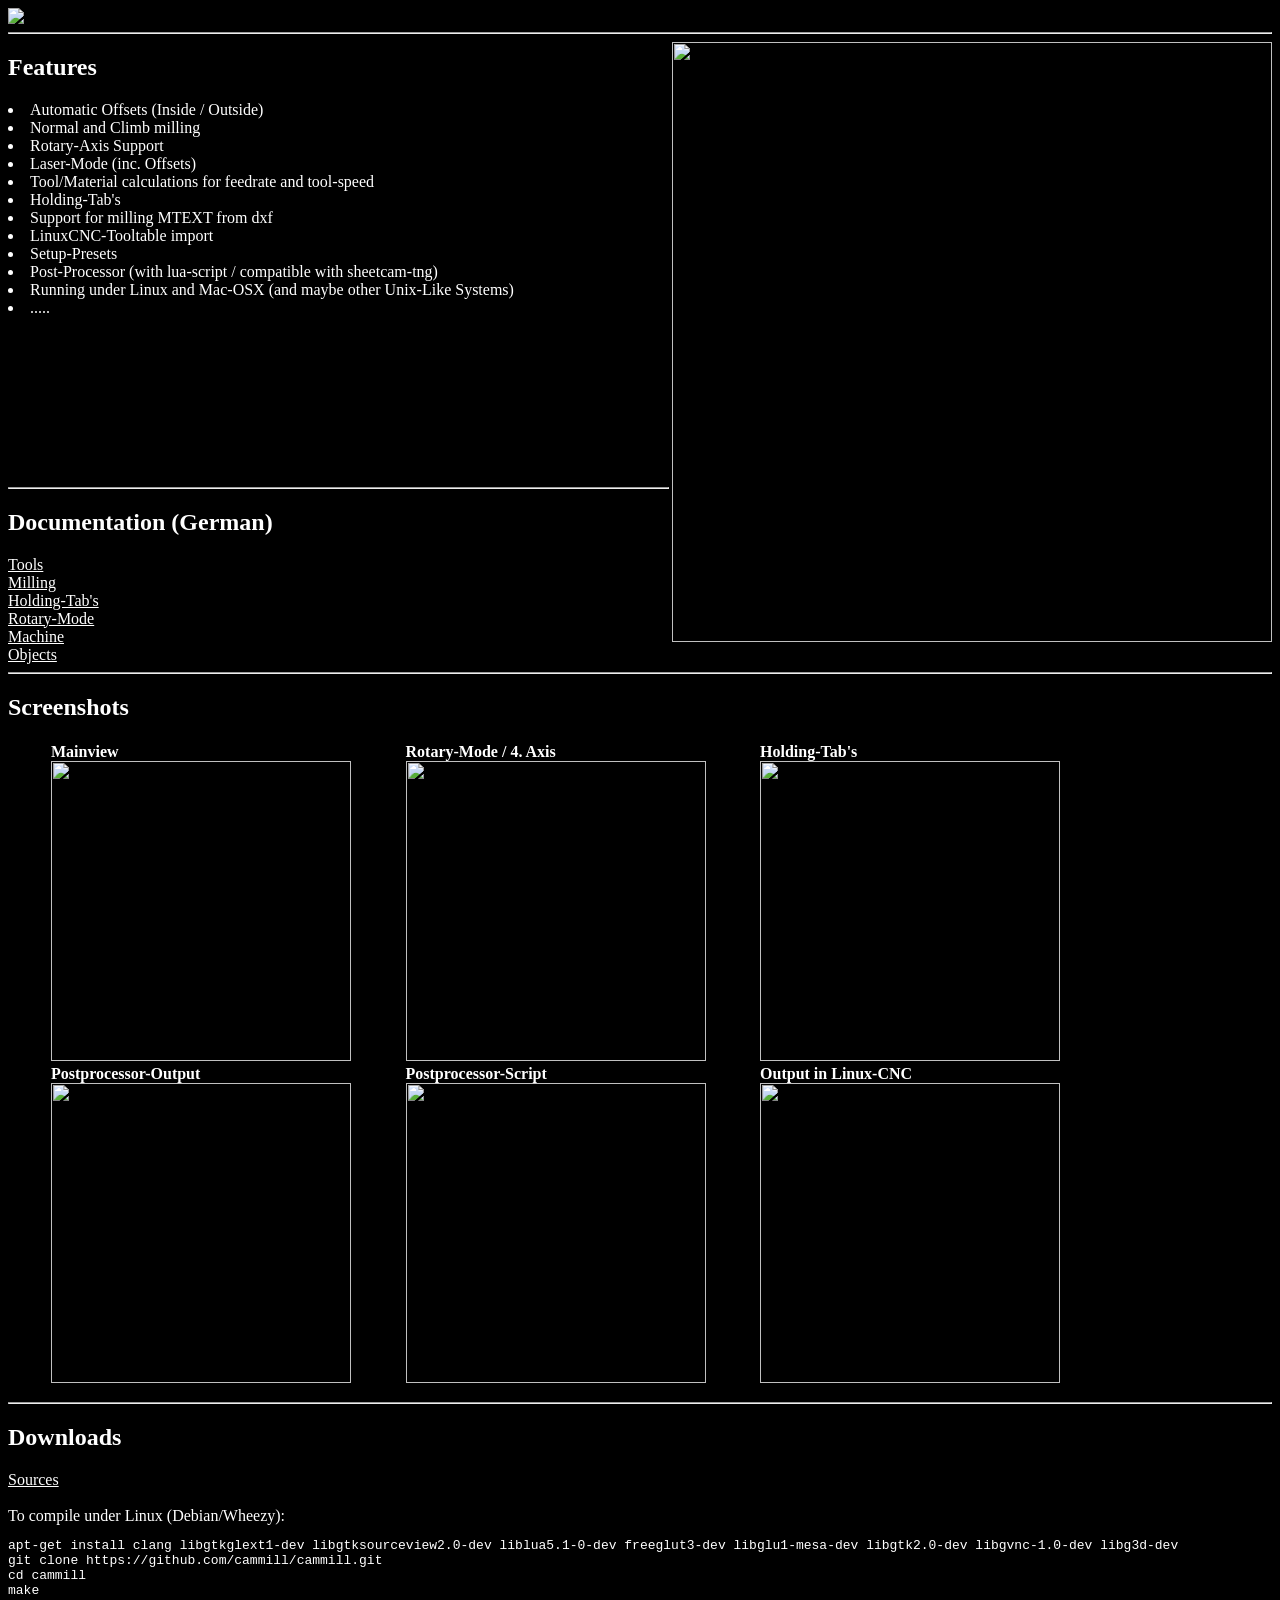
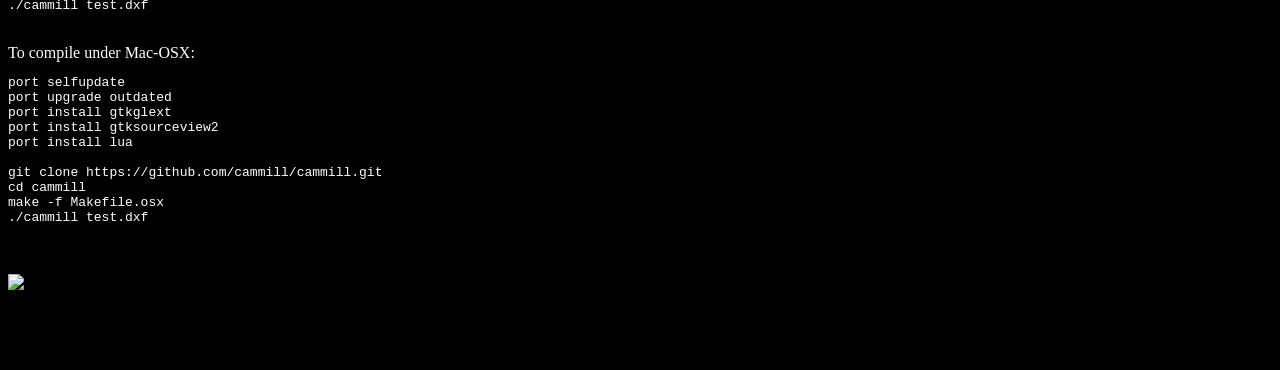
==== index.html @ 793ba0e4 "change git-link in index.html" ====
<HTML>
<HEAD>
<STYLE>
	body {
		background-color: #000000;
		background-image: url('doc/bg.png');
		color: #FFFFFF;
	}
	a {
		color: #FFFFFF;
	}
</STYLE>
</HEAD>
<BODY>
<IMG src="doc/logo.png">
<HR>
<A href="doc/cammill.png"><IMG width="600px" src="doc/cammill.png" align="right"></A>
<H2>Features</H2>
	<LI>Automatic Offsets (Inside / Outside)
	<LI>Normal and Climb milling
	<LI>Rotary-Axis Support
	<LI>Laser-Mode (inc. Offsets)
	<LI>Tool/Material calculations for feedrate and tool-speed
	<LI>Holding-Tab's
	<LI>Support for milling MTEXT from dxf
	<LI>LinuxCNC-Tooltable import
	<LI>Setup-Presets
	<LI>Post-Processor (with lua-script / compatible with sheetcam-tng)
	<LI>Running under Linux and Mac-OSX (and maybe other Unix-Like Systems)
	<LI>.....


<BR><BR><BR><BR><BR><BR><BR><BR><BR><BR>
<HR>
<H2>Documentation (German)</H2>
<A href="doc/tools.html">Tools</A><BR>
<A href="doc/milling.html">Milling</A><BR>
<A href="doc/holdings-tabs.html">Holding-Tab's</A><BR>
<A href="doc/rotary-mode.html">Rotary-Mode</A><BR>
<A href="doc/machine.html">Machine</A><BR>
<A href="doc/objects.html">Objects</A><BR>

<HR>
<H2>Screenshots</H2>

<BLOCKQUOTE>
<TABLE border="0" width="90%">
<TR><TD>

<B>Mainview</B><BR>
<A href="doc/sc_main.png"><IMG width="300px" src="doc/sc_main.png"></A>

</TD><TD>

<B>Rotary-Mode / 4. Axis</B><BR>
<A href="doc/sc_rotary.png"><IMG width="300px" src="doc/sc_rotary.png"></A>

</TD><TD>

<B>Holding-Tab's</B><BR>
<A href="doc/sc_tabgrid.png"><IMG width="300px" src="doc/sc_tabgrid.png"></A>

</TD></TR><TR><TD>

<B>Postprocessor-Output</B><BR>
<A href="doc/sc_output.png"><IMG width="300px" src="doc/sc_output.png"></A>

</TD><TD>

<B>Postprocessor-Script</B><BR>
<A href="doc/sc_post.png"><IMG width="300px" src="doc/sc_post.png"></A>

</TD><TD>

<B>Output in Linux-CNC</B><BR>
<A href="doc/sc_linuxcnc.png"><IMG width="300px" src="doc/sc_linuxcnc.png"></A>


</TD></TR>
</TABLE>
</BLOCKQUOTE>
<HR>
<H2>Downloads</H2>
<A href="https://github.com/cammill/cammill">Sources</A><BR>
<BR>
To compile under Linux (Debian/Wheezy):
<PRE>
apt-get install clang libgtkglext1-dev libgtksourceview2.0-dev liblua5.1-0-dev freeglut3-dev libglu1-mesa-dev libgtk2.0-dev libgvnc-1.0-dev libg3d-dev
git clone https://github.com/cammill/cammill.git
cd cammill
make
./cammill test.dxf
</PRE><BR>
To compile under Mac-OSX:
<PRE>
port selfupdate
port upgrade outdated
port install gtkglext
port install gtksourceview2
port install lua

git clone https://github.com/cammill/cammill.git
cd cammill
make -f Makefile.osx
./cammill test.dxf
</PRE><BR>

<BR>

<A href="http://www.linuxcnc.org/"><IMG src="doc/linuxcnc_compatible.png"></A><BR>

<BR>
<BR>
<BR>
<BR>
</BODY>
</HTML>
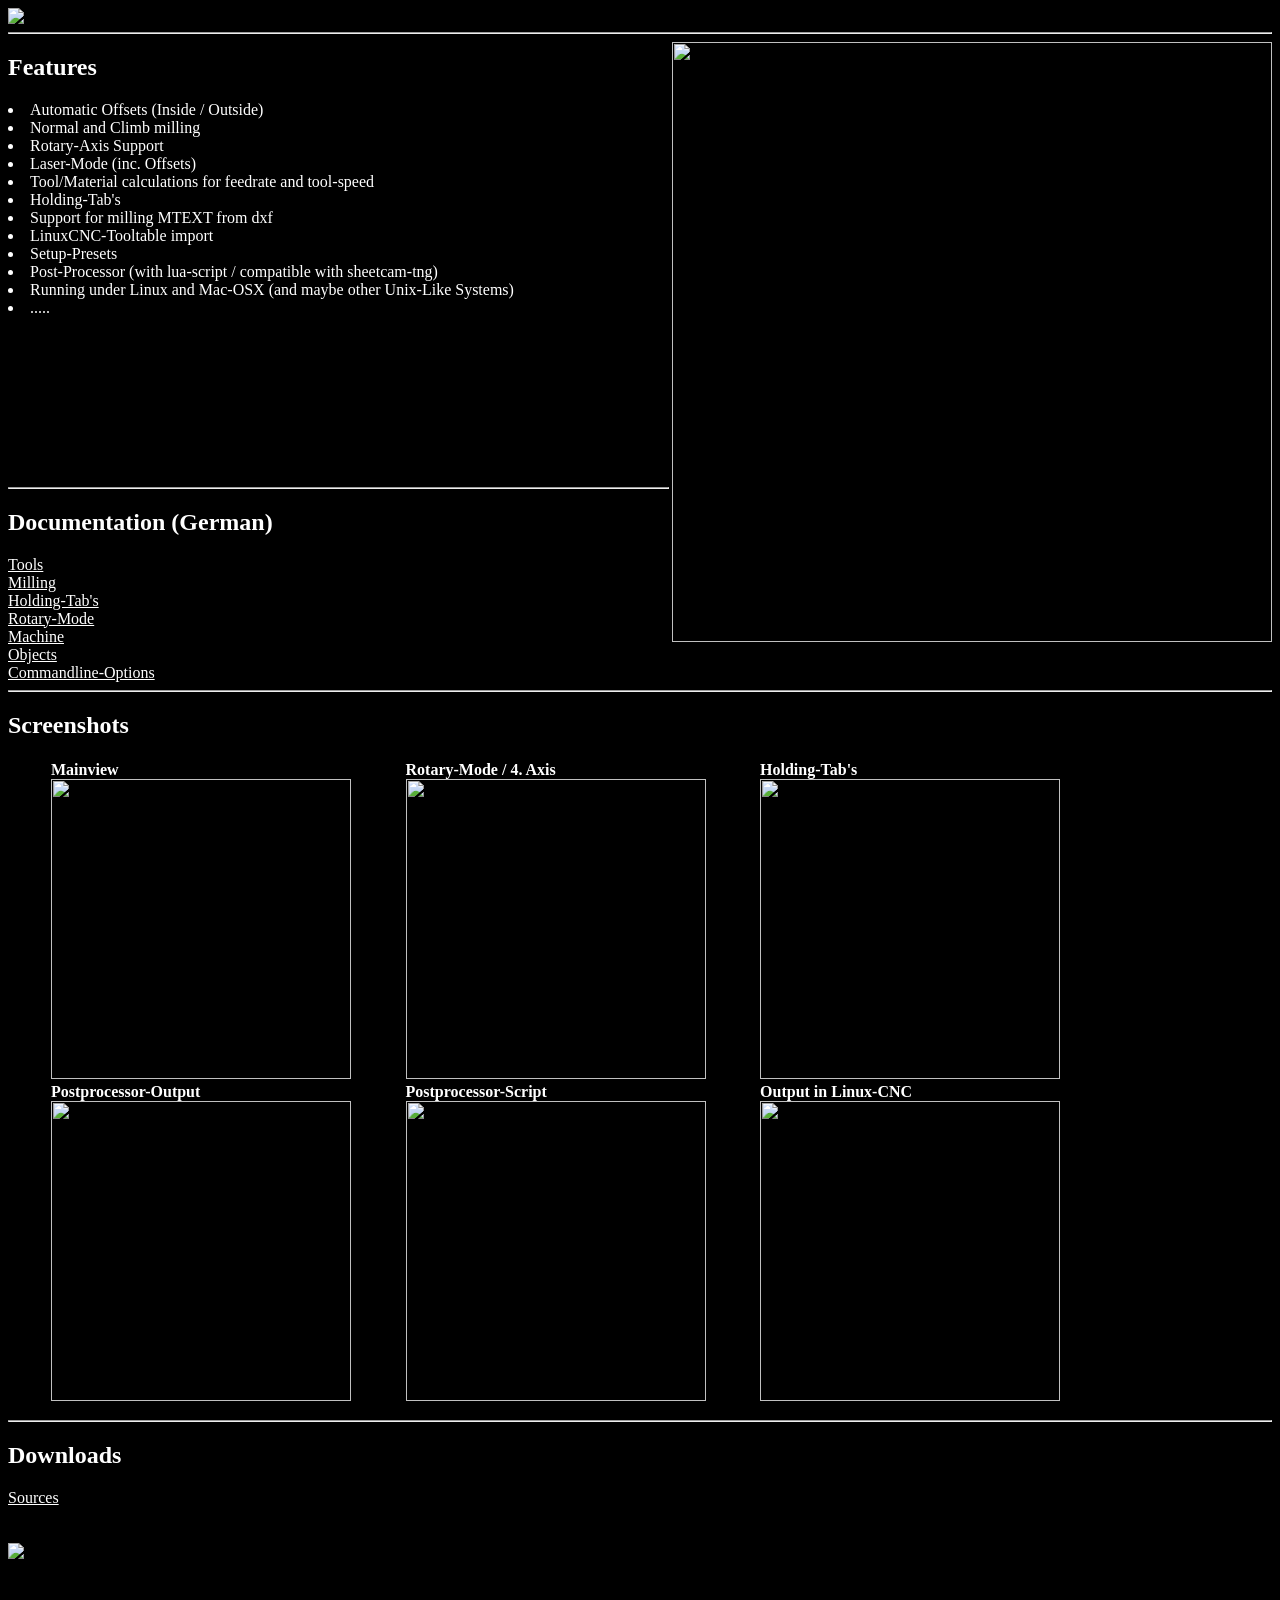
==== commit b517fdfd: "doc: add help2html" ====
--- a/index.html
+++ b/index.html
@@ -39,6 +39,7 @@
 <A href="doc/rotary-mode.html">Rotary-Mode</A><BR>
 <A href="doc/machine.html">Machine</A><BR>
 <A href="doc/objects.html">Objects</A><BR>
+<A href="doc/cmdline.html">Commandline-Options</A><BR>
 
 <HR>
 <H2>Screenshots</H2>
@@ -83,28 +84,6 @@
 <H2>Downloads</H2>
 <A href="https://github.com/cammill/cammill">Sources</A><BR>
 <BR>
-To compile under Linux (Debian/Wheezy):
-<PRE>
-apt-get install clang libgtkglext1-dev libgtksourceview2.0-dev liblua5.1-0-dev freeglut3-dev libglu1-mesa-dev libgtk2.0-dev libgvnc-1.0-dev libg3d-dev
-git clone https://github.com/cammill/cammill.git
-cd cammill
-make
-./cammill test.dxf
-</PRE><BR>
-To compile under Mac-OSX:
-<PRE>
-port selfupdate
-port upgrade outdated
-port install gtkglext
-port install gtksourceview2
-port install lua
-
-git clone https://github.com/cammill/cammill.git
-cd cammill
-make -f Makefile.osx
-./cammill test.dxf
-</PRE><BR>
-
 <BR>
 
 <A href="http://www.linuxcnc.org/"><IMG src="doc/linuxcnc_compatible.png"></A><BR>
